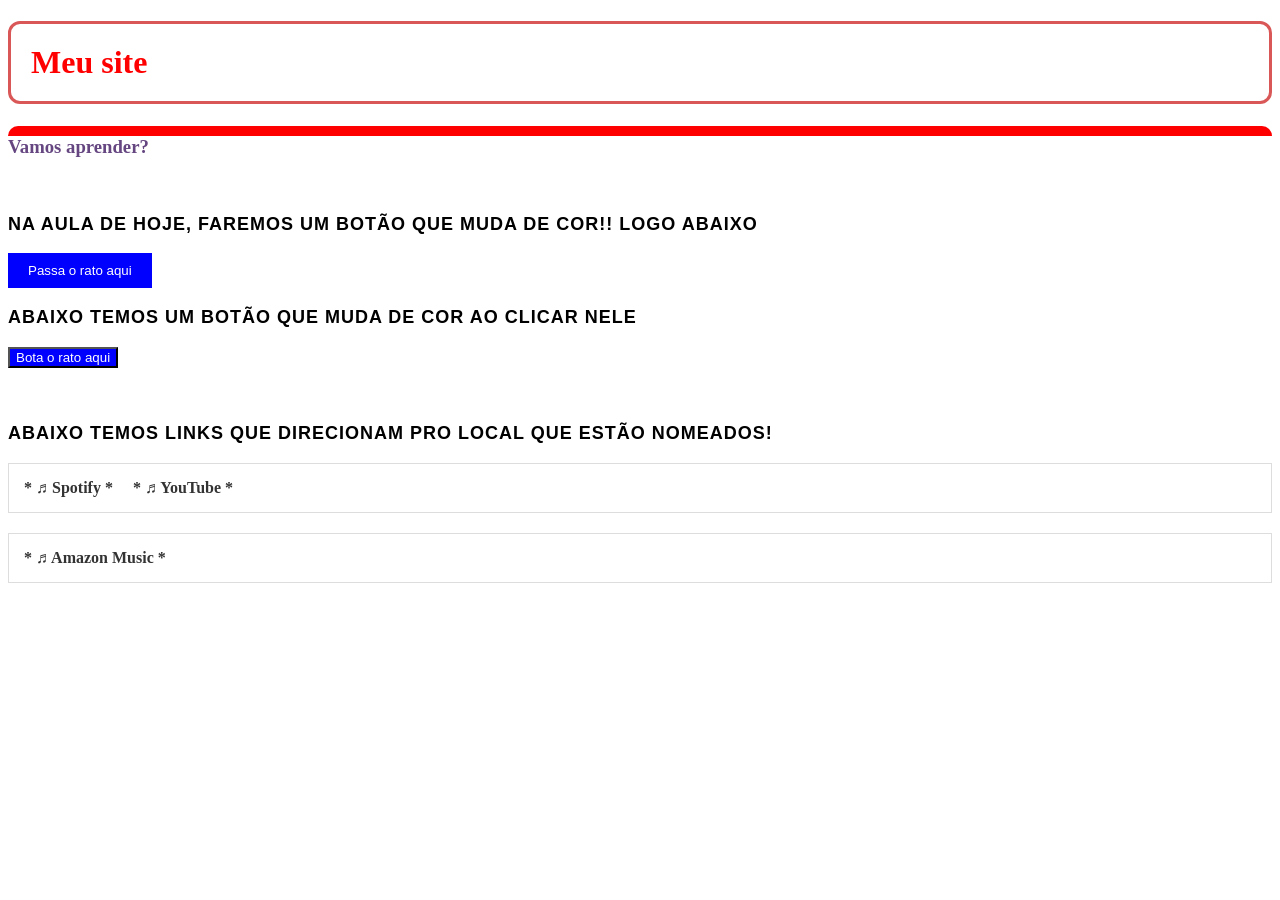
==== index.html @ ed75b0c3 "Aula13" ====
<!DOCTYPE html>
<html lang="pt-br">
<head>
    <meta charset="UTF-8">
    <meta http-equiv="X-UA-Compatible" content="IE=edge">
    <meta name="viewport" content="width=device-width, initial-scale=1.0">
    <title>Aula13</title>
    <link rel="stylesheet" href="css/style.css">    
</head>
<body>
    <h1>Meu site</h1>
    <h3>Vamos aprender?</h3>
    <br>
    <div>
        <h2>Na Aula de Hoje, faremos um botão que muda de cor!! Logo Abaixo</h2>
        <button id="cu">Passa o rato aqui</button>
        <br>
        <h2 style="  font-family: 'Helvetica', sans-serif;
        font-size: 18px;
        font-weight: 600; ">Abaixo temos um botão que muda de cor ao clicar nele </h2>
        <button id="ca">Bota o rato aqui</button>
        <br><br><br>

        <h2> Abaixo temos Links que direcionam pro local que estão nomeados!</h2>

        <div class="bloco-musica">
            <a href="https://spotify.com" class="link-spotify">♬ Spotify</a>
            <a href="https://youtube.com" class="link-youtube">♬ YouTube</a>
          </div>
          <div class="bloco-musica">
            <a href="https://amazon.com" class="link-amazon">♬ Amazon Music</a>
          </div>

    </div>
</body>
</html>
---- css/style.css ----
h1{
    color: red;
    border: 3px solid rgb(218, 87, 87);
    padding: 20px;
    border-radius: 12px;
}
h3{
    color:rgb(101, 70, 129);
    border-top: 10px solid red;
    border-radius: 10px;
}
h2{
    font-family: 'Helvetica', sans-serif;
  font-size: 18px;
  font-weight: 600;           
  text-transform: uppercase;  
  letter-spacing: 1px;        
  line-height: 1.6;
}
#cu{
    background-color: blue;
  color: white;
  padding: 10px 20px;
  border: none;
  cursor: pointer;
  transition: 0.3s; 
}
#cu:hover{
    background-color: rgb(0, 0, 0);
}
#ca{
    background-color: blue;
  color: white;
  transition: 0.2s; 
  cursor: pointer;
}
#ca:active{
    background-color: rgb(0, 0, 0); 
  transform: scale(0.95); 
}
.bloco-musica {
    margin-bottom: 20px;
    padding: 15px;
    border: 1px solid #ddd;
    display: flex;
    gap: 20px;
  }
  
 
  a {
    text-decoration: none;
    color: #333;
    font-weight: bold;
    transition: 0.3s;
  }
  

  a::before {
    content: "* ";
  }
  
  a::after {
    content: " *";
  }
  
  .link-spotify:hover { color: #1DB954; }
  .link-amazon:hover { color: #00A8E1; }
  .link-youtube:hover { color: #FF0000; }
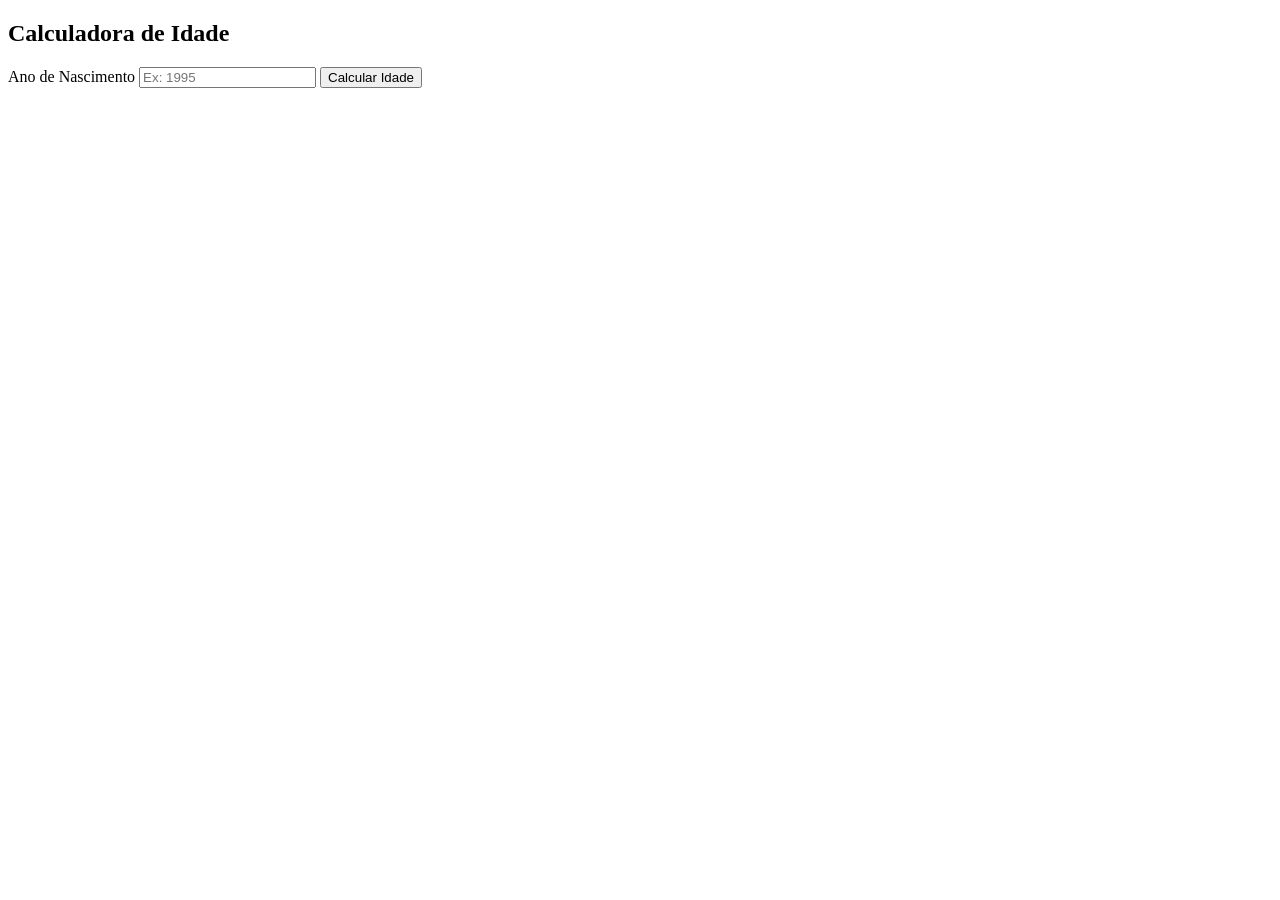
==== commit 63a2583a: "Aula 14 Calculadora de idade" ====
--- a/index.html
+++ b/index.html
@@ -2,35 +2,19 @@
 <html lang="pt-br">
 <head>
     <meta charset="UTF-8">
-    <meta http-equiv="X-UA-Compatible" content="IE=edge">
     <meta name="viewport" content="width=device-width, initial-scale=1.0">
-    <title>Aula13</title>
-    <link rel="stylesheet" href="css/style.css">    
+    <title>Praticando</title>
+    <link rel="stylesheet" href="css/style.css">
 </head>
 <body>
-    <h1>Meu site</h1>
-    <h3>Vamos aprender?</h3>
-    <br>
-    <div>
-        <h2>Na Aula de Hoje, faremos um botão que muda de cor!! Logo Abaixo</h2>
-        <button id="cu">Passa o rato aqui</button>
-        <br>
-        <h2 style="  font-family: 'Helvetica', sans-serif;
-        font-size: 18px;
-        font-weight: 600; ">Abaixo temos um botão que muda de cor ao clicar nele </h2>
-        <button id="ca">Bota o rato aqui</button>
-        <br><br><br>
+    <div class="caixa">
+        <h2>Calculadora de Idade</h2>
 
-        <h2> Abaixo temos Links que direcionam pro local que estão nomeados!</h2>
-
-        <div class="bloco-musica">
-            <a href="https://spotify.com" class="link-spotify">♬ Spotify</a>
-            <a href="https://youtube.com" class="link-youtube">♬ YouTube</a>
-          </div>
-          <div class="bloco-musica">
-            <a href="https://amazon.com" class="link-amazon">♬ Amazon Music</a>
-          </div>
-
+        <label for="inputAno">Ano de Nascimento</label>
+        <input type="number" id="inputAno" placeholder="Ex: 1995">
+        <button onclick="calcularIdade()">Calcular Idade</button>
+        <p id="resultado"></p>
     </div>
+    <script src="javascript.js"></script>
 </body>
 </html>
